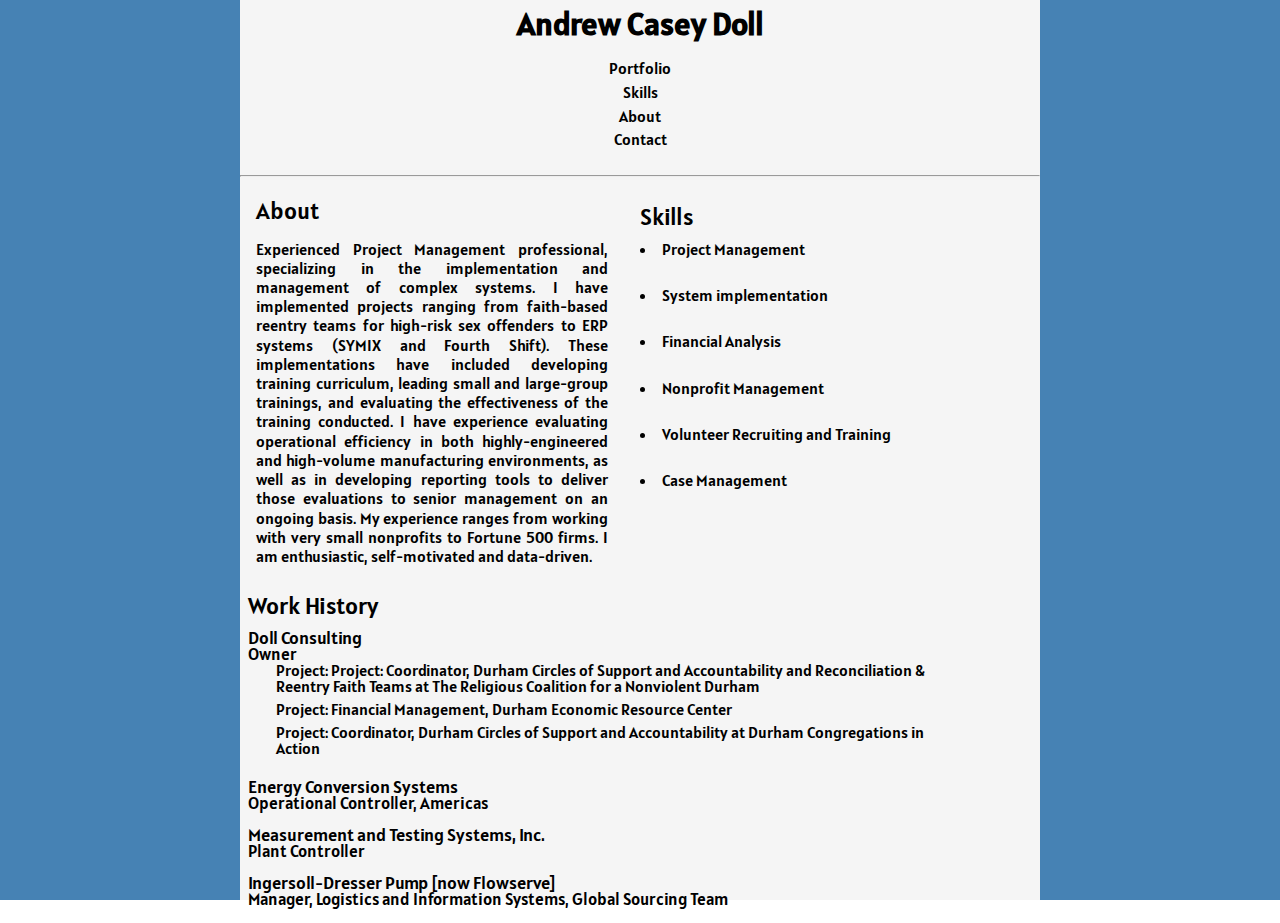
==== index.html @ 9dc1214d "resume project off the ground" ====
<!doctype html>

<html lang="en">
<head>
  <meta charset="utf-8">

  <link href="https://fonts.googleapis.com/css?family=Alatsi&display=swap" rel="stylesheet">
 
  <title>My Resume</title>

  <link rel="stylesheet" href="css/index.css">

  <!--[if lt IE 9]>
    <script src="https://cdnjs.cloudflare.com/ajax/libs/html5shiv/3.7.3/html5shiv.js"></script>
  <![endif]-->
</head>

<body>
  <div class="container">
    <header>
      <h1>Andrew Casey Doll</h1>
      <nav>
        <a href="#">Portfolio</a>
        <a href="#">Skills</a>
        <a href="#">About</a>
        <a href="#">Contact</a>
      </nav>
    </header>
    <hr>

    <article class="mainContent">
      <section class="about">
        <h2>About</h2><br>
        <p>Experienced Project Management professional, specializing in the implementation and 
          management of complex systems. I have implemented projects ranging from faith-based reentry teams 
          for high-risk sex offenders to ERP systems (SYMIX and Fourth Shift). 
          These implementations have included developing training curriculum, 
          leading small and large-group trainings, and evaluating the effectiveness of 
          the training conducted. I have experience evaluating operational efficiency in both 
          highly-engineered and high-volume manufacturing environments, as well as in developing 
          reporting tools to deliver those evaluations to senior management on an ongoing basis. 
          My experience ranges from working with very small nonprofits to Fortune 500 firms. 
          I am enthusiastic, self-motivated and data-driven. </p>
      </section>
      <section class="skills">
          <h2>Skills</h2><br>
        <ul class="skillsList">
          <li>Project Management</li>
          <li>System implementation</li>
          <li>Financial Analysis</li>
          <li>Nonprofit Management</li>
          <li>Volunteer Recruiting and Training</li>
          <li>Case Management</li>
        </ul>
      </section>
      <section class="workHistory">
        <h2>Work History</h2><br>
        <ul class="jobsList">
            <li><h3>Doll Consulting</h3></li>
              <h4>Owner</h4>
                  <p>Project: Project: Coordinator, Durham Circles of Support and Accountability and Reconciliation & Reentry Faith Teams at The Religious Coalition for a Nonviolent Durham </p>
                  <p>Project: Financial Management, Durham Economic Resource Center</p>
                  <p>Project: Coordinator, Durham Circles of Support and Accountability at Durham Congregations in Action</p><br>
            <li><h3>Energy Conversion Systems</h3></li>
                <h4>Operational Controller, Americas</h4><br>
            <li><h3>Measurement and Testing Systems, Inc.</h3></li>
                <h4>Plant Controller</h4><br>
            <li><h3>Ingersoll-Dresser Pump [now Flowserve]</h3></li>
                <h4>Manager, Logistics and Information Systems, Global Sourcing Team</h4>
        </ul>
      </section>

    </article>

  </div>






</body>
</html>
---- css/index.css ----
/* http://meyerweb.com/eric/tools/css/reset/ 
   v2.0 | 20110126
   License: none (public domain)
*/
/*variables*/
/*mixins*/
.navLinks :hover {
  cursor: pointer;
  font-size: 1.15rem;
  font-style: italic;
  color: #cfb53b;
}
.flexColumnNW {
  display: flex;
  flex-flow: column nowrap;
}
.flexRowNW {
  display: flex;
  flex-flow: row nowrap;
}
.flexRowW {
  display: flex;
  flex-flow: row wrap;
}
html,
body,
div,
span,
applet,
object,
iframe,
h1,
h2,
h3,
h4,
h5,
h6,
p,
blockquote,
pre,
a,
abbr,
acronym,
address,
big,
cite,
code,
del,
dfn,
em,
img,
ins,
kbd,
q,
s,
samp,
small,
strike,
strong,
sub,
sup,
tt,
var,
b,
u,
i,
center,
dl,
dt,
dd,
ol,
ul,
li,
fieldset,
form,
label,
legend,
table,
caption,
tbody,
tfoot,
thead,
tr,
th,
td,
article,
aside,
canvas,
details,
embed,
figure,
figcaption,
footer,
header,
hgroup,
menu,
nav,
output,
ruby,
section,
summary,
time,
mark,
audio,
video {
  margin: 0;
  padding: 0;
  border: 0;
  font-size: 100%;
  font: inherit;
  vertical-align: baseline;
}
/* HTML5 display-role reset for older browsers */
article,
aside,
details,
figcaption,
figure,
footer,
header,
hgroup,
menu,
nav,
section {
  display: block;
}
body {
  line-height: 1;
}
ol,
ul {
  list-style: none;
}
blockquote,
q {
  quotes: none;
}
blockquote:before,
blockquote:after,
q:before,
q:after {
  content: '';
  content: none;
}
table {
  border-collapse: collapse;
  border-spacing: 0;
}
/* Set every element's box-sizing to border-box */
* {
  box-sizing: border-box;
}
hr {
  display: block;
  margin-top: 0.5em;
  margin-bottom: 0.5em;
  margin-left: auto;
  margin-right: auto;
  border-style: inset;
  border-width: 1px;
  color: black;
  width: 100%;
}
html,
body {
  font-family: 'Alatsi', sans-serif;
  width: 100%;
  height: 100%;
}
.container {
  display: flex;
  flex-flow: column nowrap;
  border-color: steelblue;
  background-color: whitesmoke;
  height: 100%;
}
.container h1 {
  font-size: 2rem;
  font-weight: bold;
  text-align: center;
}
.container h2 {
  font-size: 1.5rem;
  font-weight: 400;
}
.container h3 {
  font-size: 1.15rem;
  font-weight: 300;
}
.container h4 {
  font-size: 1.05rem;
  font-weight: 250;
}
.container header {
  margin-top: 1%;
  width: 100%;
  display: flex;
  flex-flow: column nowrap;
}
.container header nav {
  width: 100%;
  padding: 2% 1% 2% 1%;
  display: flex;
  flex-flow: column nowrap;
  align-items: center;
  justify-content: space-between;
}
.container header nav :hover {
  cursor: pointer;
  font-size: 1.15rem;
  font-style: italic;
  color: #cfb53b;
}
.container header nav a {
  text-decoration: none;
  margin: 0.5% 0 0.5% 0;
  color: black;
}
.container .mainContent {
  display: flex;
  flex-flow: column nowrap;
  width: 100%;
  align-items: center;
}
.container .mainContent .about {
  width: 90%;
  padding: 2% 0 2% 0;
  text-align: justify;
  line-height: 1.2rem;
}
.container .mainContent .skills {
  display: flex;
  flex-flow: column nowrap;
  width: 90%;
  padding: 5% 0 2% 0;
  align-items: flex-start;
  line-height: 1rem;
}
.container .mainContent .skills .skillsList {
  list-style-type: disc;
  list-style-position: inside;
}
.container .mainContent .skills .skillsList li {
  padding-bottom: 12%;
}
.container .mainContent .workHistory {
  display: flex;
  flex-flow: column nowrap;
  width: 90%;
  padding: 2% 1% 2% 1%;
  text-align: left;
  line-height: 1rem;
}
.container .mainContent .workHistory .jobsList {
  list-style-type: none;
}
.container .mainContent .workHistory .jobsList p {
  margin-left: 4%;
  margin-bottom: 1%;
}
@media (min-width: 500px) {
  .container {
    border-left-width: 5rem;
    border-right-width: 5rem;
    border-style: solid;
  }
  .container header nav {
    flex-flow: [object Object],[object Object];
  }
}
@media (min-width: 900px) {
  .container {
    border-left-width: 10rem;
    border-right-width: 10rem;
    border-style: solid;
  }
  .container .mainContent {
    padding: 0 -2% 0 -2%;
    align-items: flex-start;
    display: flex;
    flex-flow: row wrap;
  }
  .container .mainContent .about {
    width: 48%;
    padding: 2% 2% 2% 2%;
  }
  .container .mainContent .skills {
    width: 48%;
    padding: 3% 2% 2% 2%;
  }
}
@media (min-width: 1200px) {
  .container {
    border-left-width: 15rem;
    border-right-width: 15rem;
    border-style: solid;
  }
}
@media (min-width: 1800px) {
  .container {
    border-left-width: 20rem;
    border-right-width: 20rem;
    border-style: solid;
  }
}
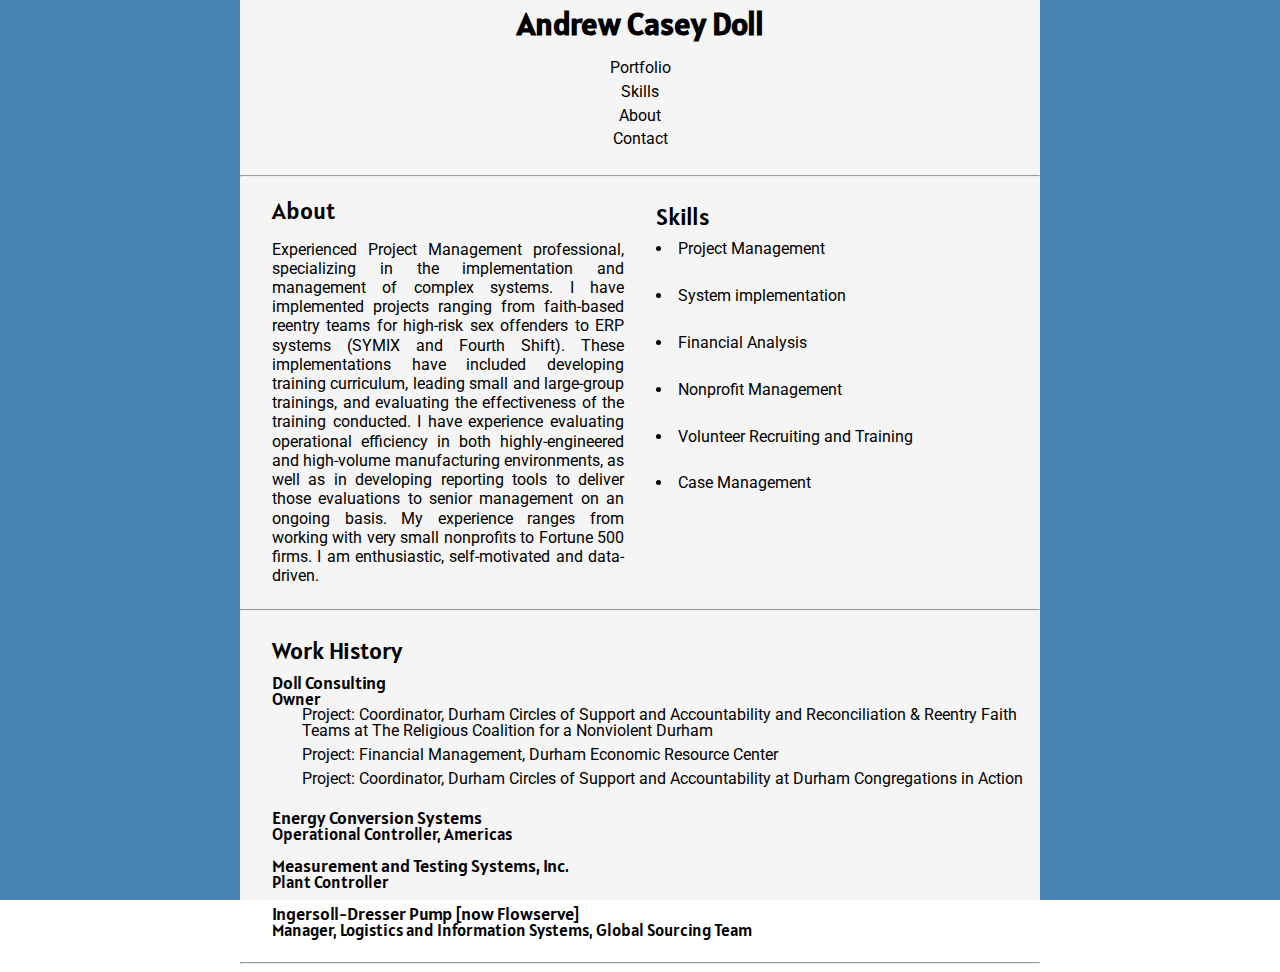
==== commit eccf53ff: "still working on contact form" ====
--- a/index.html
+++ b/index.html
@@ -5,7 +5,8 @@
   <meta charset="utf-8">
 
   <link href="https://fonts.googleapis.com/css?family=Alatsi&display=swap" rel="stylesheet">
- 
+  <link href="https://fonts.googleapis.com/css?family=Roboto&display=swap" rel="stylesheet">
+
   <title>My Resume</title>
 
   <link rel="stylesheet" href="css/index.css">
@@ -20,16 +21,16 @@
     <header>
       <h1>Andrew Casey Doll</h1>
       <nav>
-        <a href="#">Portfolio</a>
-        <a href="#">Skills</a>
-        <a href="#">About</a>
-        <a href="#">Contact</a>
+        <a href="https://keen-johnson-cea04d.netlify.com/">Portfolio</a>
+        <a href="#skills">Skills</a>
+        <a href="#about">About</a>
+        <a href="contact.html">Contact</a>
       </nav>
     </header>
     <hr>
 
     <article class="mainContent">
-      <section class="about">
+      <section class="about" id="about">
         <h2>About</h2><br>
         <p>Experienced Project Management professional, specializing in the implementation and 
           management of complex systems. I have implemented projects ranging from faith-based reentry teams 
@@ -42,7 +43,7 @@
           My experience ranges from working with very small nonprofits to Fortune 500 firms. 
           I am enthusiastic, self-motivated and data-driven. </p>
       </section>
-      <section class="skills">
+      <section class="skills" id="skills">
           <h2>Skills</h2><br>
         <ul class="skillsList">
           <li>Project Management</li>
@@ -53,12 +54,13 @@
           <li>Case Management</li>
         </ul>
       </section>
+      <hr class="largeLineBreak">
       <section class="workHistory">
         <h2>Work History</h2><br>
         <ul class="jobsList">
             <li><h3>Doll Consulting</h3></li>
               <h4>Owner</h4>
-                  <p>Project: Project: Coordinator, Durham Circles of Support and Accountability and Reconciliation & Reentry Faith Teams at The Religious Coalition for a Nonviolent Durham </p>
+                  <p>Project: Coordinator, Durham Circles of Support and Accountability and Reconciliation & Reentry Faith Teams at The Religious Coalition for a Nonviolent Durham </p>
                   <p>Project: Financial Management, Durham Economic Resource Center</p>
                   <p>Project: Coordinator, Durham Circles of Support and Accountability at Durham Congregations in Action</p><br>
             <li><h3>Energy Conversion Systems</h3></li>
@@ -69,6 +71,8 @@
                 <h4>Manager, Logistics and Information Systems, Global Sourcing Team</h4>
         </ul>
       </section>
+      <hr class="largeLineBreak">
+
 
     </article>
 
--- a/css/index.css
+++ b/css/index.css
@@ -22,6 +22,7 @@
   display: flex;
   flex-flow: row wrap;
 }
+/*reset*/
 html,
 body,
 div,
@@ -161,9 +162,18 @@
   color: black;
   width: 100%;
 }
+h1,
+h2,
+h3,
+h4,
+h5 {
+  font-family: 'Alatsi', sans-serif;
+  color: black;
+}
 html,
 body {
-  font-family: 'Alatsi', sans-serif;
+  font-family: 'Roboto', sans-serif;
+  color: black;
   width: 100%;
   height: 100%;
 }
@@ -243,6 +253,9 @@
 .container .mainContent .skills .skillsList li {
   padding-bottom: 12%;
 }
+.container .mainContent .largeLineBreak {
+  display: none;
+}
 .container .mainContent .workHistory {
   display: flex;
   flex-flow: column nowrap;
@@ -277,6 +290,7 @@
   .container .mainContent {
     padding: 0 -2% 0 -2%;
     align-items: flex-start;
+    justify-content: center;
     display: flex;
     flex-flow: row wrap;
   }
@@ -287,6 +301,13 @@
   .container .mainContent .skills {
     width: 48%;
     padding: 3% 2% 2% 2%;
+  }
+  .container .mainContent .largeLineBreak {
+    display: block;
+  }
+  .container .mainContent .workHistory {
+    width: 100%;
+    padding: 3% 1% 2% 4%;
   }
 }
 @media (min-width: 1200px) {
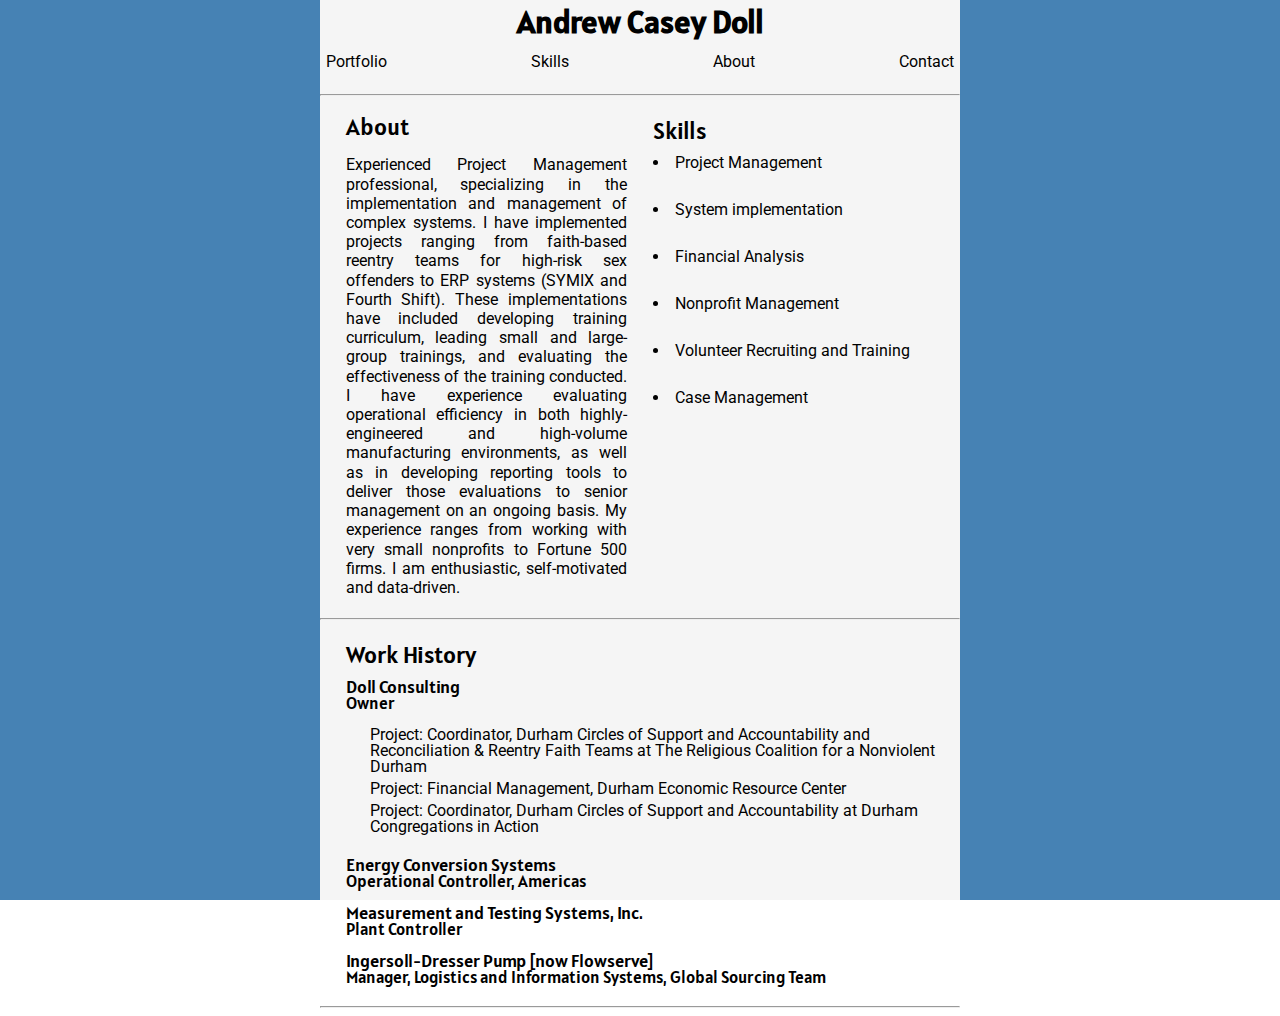
==== commit 6082d57a: "project completed" ====
--- a/index.html
+++ b/index.html
@@ -7,7 +7,7 @@
   <link href="https://fonts.googleapis.com/css?family=Alatsi&display=swap" rel="stylesheet">
   <link href="https://fonts.googleapis.com/css?family=Roboto&display=swap" rel="stylesheet">
 
-  <title>My Resume</title>
+  <title>Drew C Doll Resume</title>
 
   <link rel="stylesheet" href="css/index.css">
 
@@ -21,7 +21,7 @@
     <header>
       <h1>Andrew Casey Doll</h1>
       <nav>
-        <a href="https://keen-johnson-cea04d.netlify.com/">Portfolio</a>
+        <a href="https://drewcdollconsulting.netlify.com/" target="_blank">Portfolio</a>
         <a href="#skills">Skills</a>
         <a href="#about">About</a>
         <a href="contact.html">Contact</a>
@@ -59,7 +59,7 @@
         <h2>Work History</h2><br>
         <ul class="jobsList">
             <li><h3>Doll Consulting</h3></li>
-              <h4>Owner</h4>
+              <h4>Owner</h4><br>
                   <p>Project: Coordinator, Durham Circles of Support and Accountability and Reconciliation & Reentry Faith Teams at The Religious Coalition for a Nonviolent Durham </p>
                   <p>Project: Financial Management, Durham Economic Resource Center</p>
                   <p>Project: Coordinator, Durham Circles of Support and Accountability at Durham Congregations in Action</p><br>
--- a/css/index.css
+++ b/css/index.css
@@ -271,6 +271,28 @@
   margin-left: 4%;
   margin-bottom: 1%;
 }
+.container .contactArea {
+  display: flex;
+  flex-flow: column nowrap;
+  align-items: center;
+  padding-bottom: 4%;
+}
+.container .contactArea .contactItems {
+  line-height: 2rem;
+  display: flex;
+  flex-flow: column nowrap;
+  align-items: center;
+}
+.container .contactArea .contactItems :hover {
+  cursor: pointer;
+  font-size: 1.15rem;
+  font-style: italic;
+  color: #cfb53b;
+}
+.container .contactArea .contactItems li a {
+  text-decoration: none;
+  color: black;
+}
 @media (min-width: 500px) {
   .container {
     border-left-width: 5rem;
@@ -283,9 +305,13 @@
 }
 @media (min-width: 900px) {
   .container {
-    border-left-width: 10rem;
-    border-right-width: 10rem;
+    border-left-width: 15rem;
+    border-right-width: 15rem;
     border-style: solid;
+  }
+  .container header nav {
+    display: flex;
+    flex-flow: row nowrap;
   }
   .container .mainContent {
     padding: 0 -2% 0 -2%;
@@ -312,15 +338,15 @@
 }
 @media (min-width: 1200px) {
   .container {
-    border-left-width: 15rem;
-    border-right-width: 15rem;
-    border-style: solid;
-  }
-}
-@media (min-width: 1800px) {
-  .container {
     border-left-width: 20rem;
     border-right-width: 20rem;
     border-style: solid;
   }
 }
+@media (min-width: 1800px) {
+  .container {
+    border-left-width: 30rem;
+    border-right-width: 30rem;
+    border-style: solid;
+  }
+}
